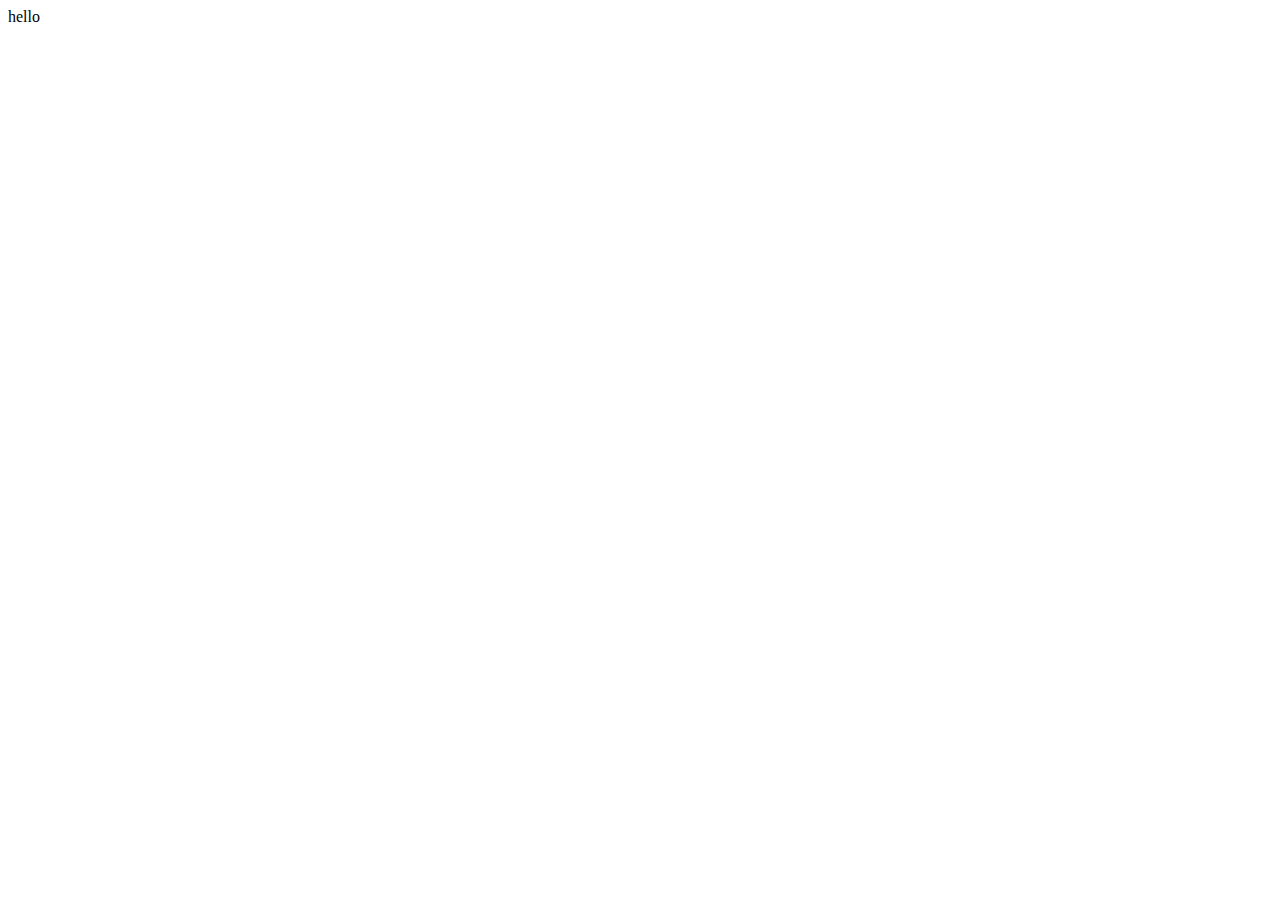
==== index.html @ 6bb72644 "first commit" ====
<!DOCTYPE html>
<html lang="en">
<head>
    <meta charset="UTF-8">
    <meta http-equiv="X-UA-Compatible" content="IE=edge">
    <meta name="viewport" content="width=device-width, initial-scale=1.0">
    <title>110111126莊紫緹</title>
</head>
<body>hello
    
</body>
</html>
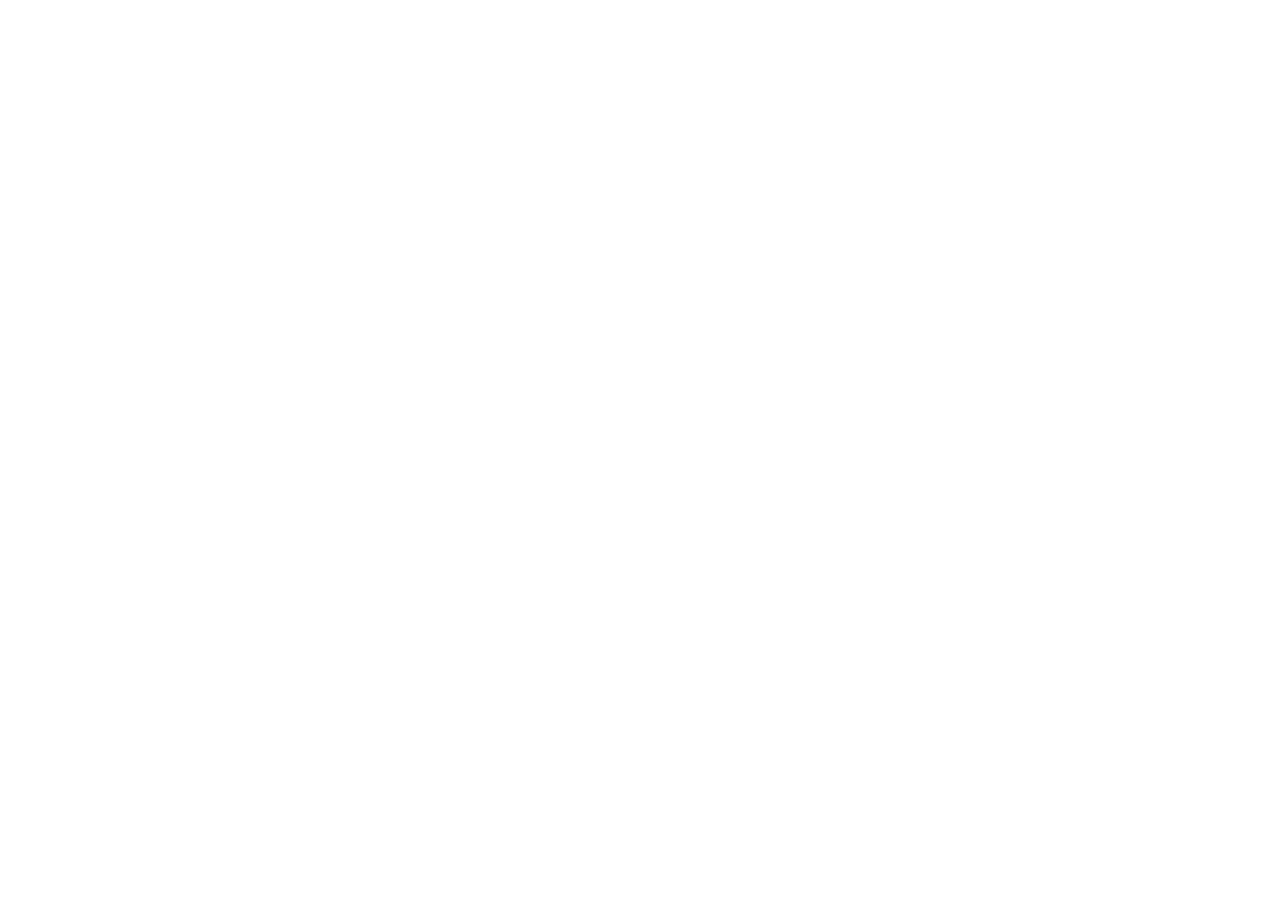
==== commit a78eea34: "first commit" ====
--- a/index.html
+++ b/index.html
@@ -6,7 +6,7 @@
     <meta name="viewport" content="width=device-width, initial-scale=1.0">
     <title>110111126莊紫緹</title>
 </head>
-<body>hello
+<body>
     
 </body>
 </html>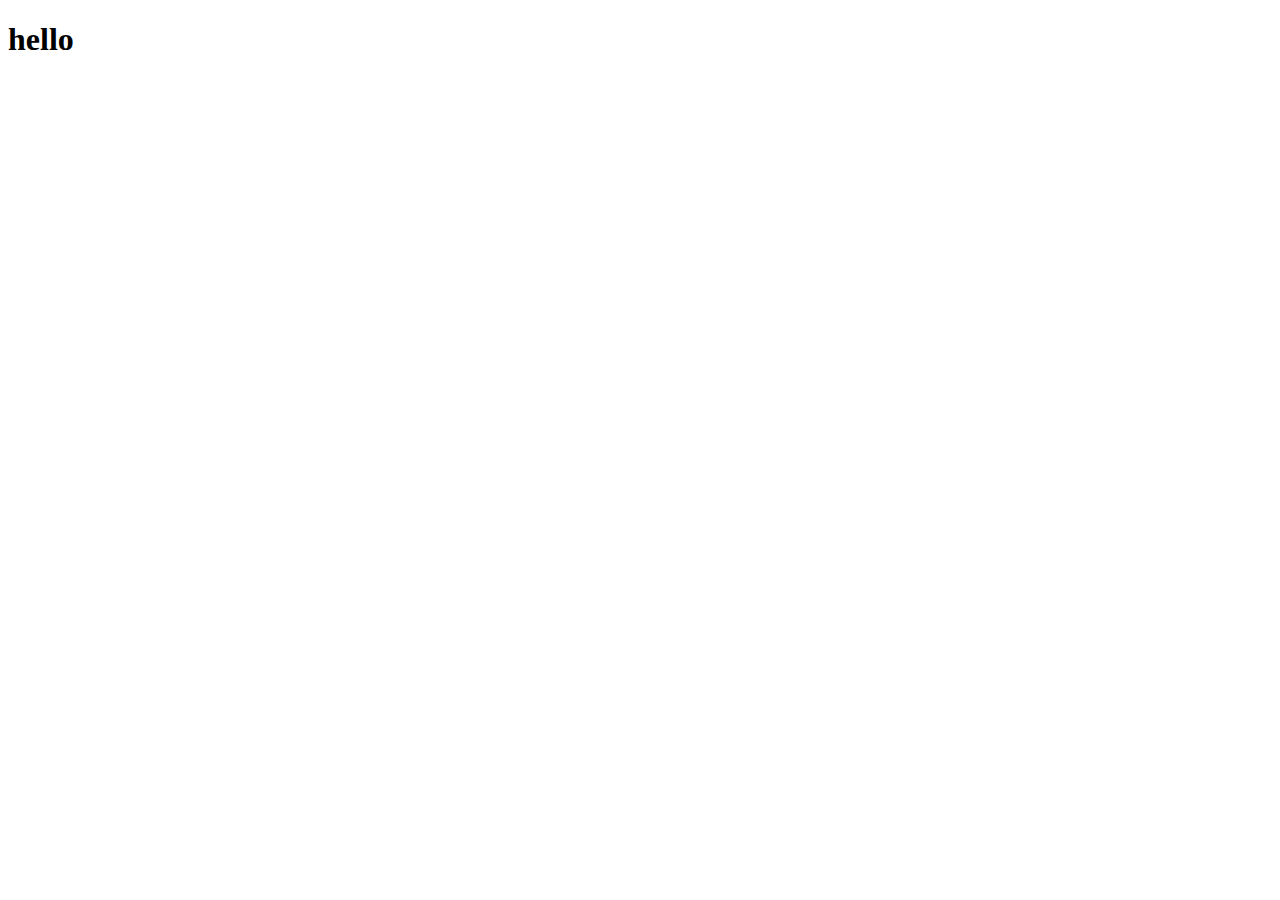
==== commit 3d04e100: "first commit" ====
--- a/index.html
+++ b/index.html
@@ -3,10 +3,10 @@
 <head>
     <meta charset="UTF-8">
     <meta http-equiv="X-UA-Compatible" content="IE=edge">
-    <meta name="viewport" content="width=device-width, initial-scale=1.0">
+    <meta name="viewport" content="width=, initial-scale=1.0">
     <title>110111126莊紫緹</title>
 </head>
 <body>
-    
+    <h1>hello</h1>
 </body>
 </html>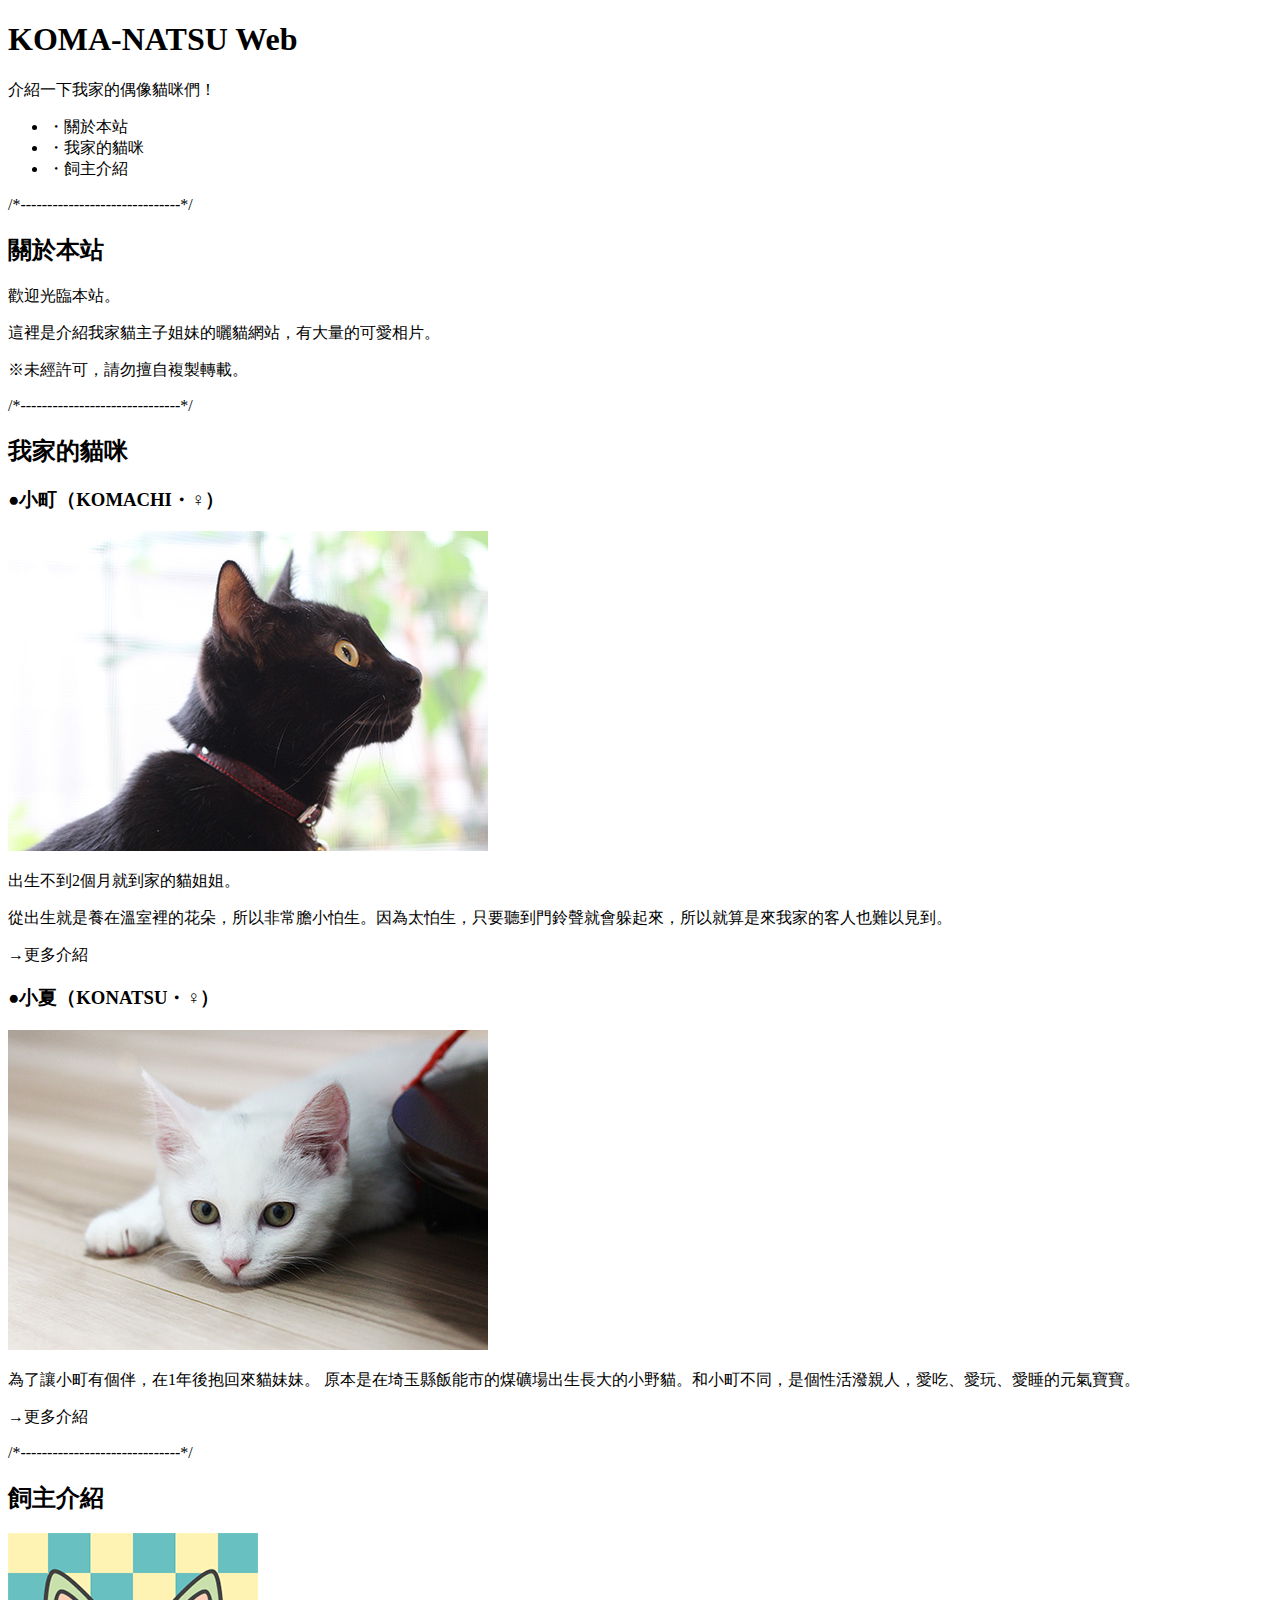
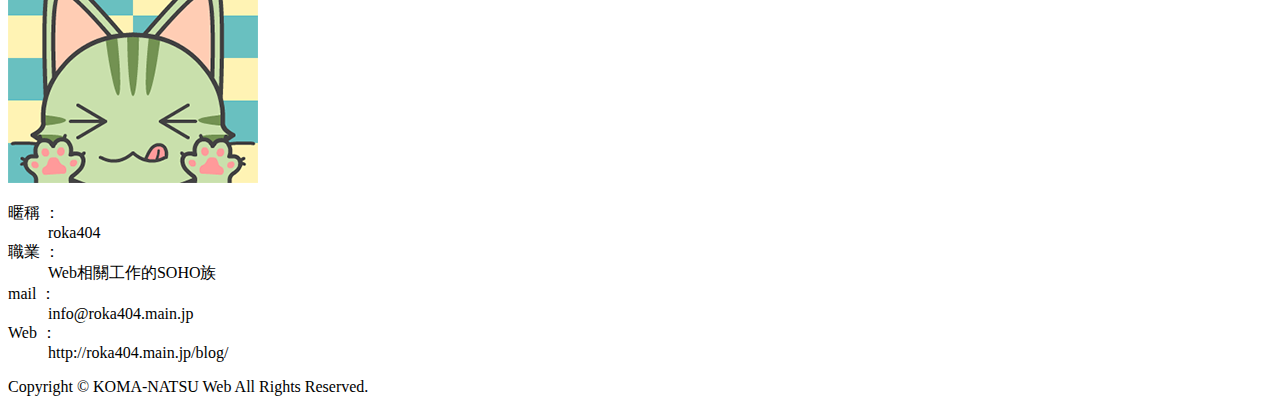
==== commit ad64dc9c: "20220322hw" ====
--- a/index.html
+++ b/index.html
@@ -5,8 +5,49 @@
     <meta http-equiv="X-UA-Compatible" content="IE=edge">
     <meta name="viewport" content="width=, initial-scale=1.0">
     <title>110111126莊紫緹</title>
+    <link rel="shortcut icon" href="Cookie-06.jpg" type="image/x-icon">
 </head>
 <body>
-    <h1>hello</h1>
+    <h1>KOMA-NATSU Web</h1>
+  <p>介紹一下我家的偶像貓咪們！</p>
+  <ul>
+      <li>・關於本站</li>
+      <li>・我家的貓咪</li>
+      <li>・飼主介紹</li>
+  </ul>
+
+  <p>/*------------------------------*/</p>
+  <h2>關於本站</h2>
+  <p>歡迎光臨本站。</p>
+  <p>這裡是介紹我家貓主子姐妹的曬貓網站，有大量的可愛相片。</p>
+  <p>※未經許可，請勿擅自複製轉載。</p>
+  <p>/*------------------------------*/
+</p>
+
+  <h2>我家的貓咪</h2>
+  <h3>●小町（KOMACHI・♀）</h3>
+<img src="img/komachi.jpg" alt="小町" width="480" height="320">
+<p>出生不到2個月就到家的貓姐姐。</p>
+<p>從出生就是養在溫室裡的花朵，所以非常膽小怕生。因為太怕生，只要聽到門鈴聲就會躲起來，所以就算是來我家的客人也難以見到。</p>
+<p>→更多介紹</p>
+<h3>●小夏（KONATSU・♀）</h3>
+    <img src="img/konatsu.jpg" alt="小夏" width="480" height="320">
+<P>為了讓小町有個伴，在1年後抱回來貓妹妹。
+    原本是在埼玉縣飯能市的煤礦場出生長大的小野貓。和小町不同，是個性活潑親人，愛吃、愛玩、愛睡的元氣寶寶。</P>
+<p>→更多介紹</p>
+/*------------------------------*/
+
+  <H2>飼主介紹</H2>
+  <img src="img/avatar.png"  width="250" height="250">
+ <dl>
+     <dt>暱稱 ：</dt><dd>roka404</dd>
+     <dt>職業 ：</dt><dd>Web相關工作的SOHO族</dd>
+     <dt>mail ：</dt><dd>info@roka404.main.jp</dd>
+     <dt>Web ：</dt><dd>http://roka404.main.jp/blog/</dd>
+ </dl>
+
+<p>Copyright © KOMA-NATSU Web All Rights Reserved.</p>
+ 
+
 </body>
 </html>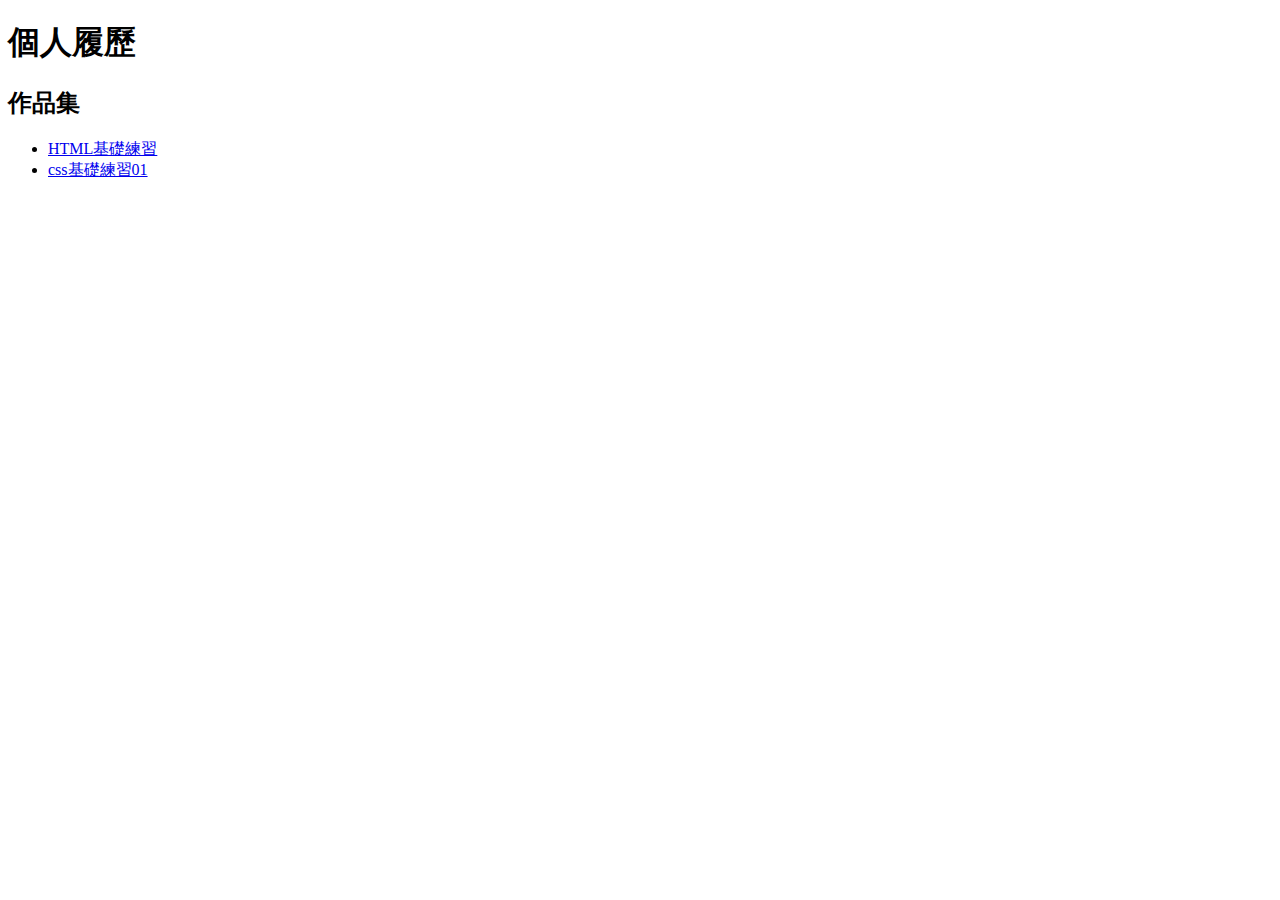
==== commit 1c1fd77f: "first main" ====
--- a/index.html
+++ b/index.html
@@ -1,53 +1,17 @@
 <!DOCTYPE html>
 <html lang="en">
 <head>
-    <meta charset="UTF-8">
-    <meta http-equiv="X-UA-Compatible" content="IE=edge">
-    <meta name="viewport" content="width=, initial-scale=1.0">
-    <title>110111126莊紫緹</title>
-    <link rel="shortcut icon" href="Cookie-06.jpg" type="image/x-icon">
+<meta charset="UTF-8">
+<meta http-equiv="X-UA-Compatible" content="ie=edge">
+<meta name="viewport" content="width=, initial-scale=1.0">
+<title>Document</title>
 </head>
 <body>
-    <h1>KOMA-NATSU Web</h1>
-  <p>介紹一下我家的偶像貓咪們！</p>
-  <ul>
-      <li>・關於本站</li>
-      <li>・我家的貓咪</li>
-      <li>・飼主介紹</li>
-  </ul>
-
-  <p>/*------------------------------*/</p>
-  <h2>關於本站</h2>
-  <p>歡迎光臨本站。</p>
-  <p>這裡是介紹我家貓主子姐妹的曬貓網站，有大量的可愛相片。</p>
-  <p>※未經許可，請勿擅自複製轉載。</p>
-  <p>/*------------------------------*/
-</p>
-
-  <h2>我家的貓咪</h2>
-  <h3>●小町（KOMACHI・♀）</h3>
-<img src="img/komachi.jpg" alt="小町" width="480" height="320">
-<p>出生不到2個月就到家的貓姐姐。</p>
-<p>從出生就是養在溫室裡的花朵，所以非常膽小怕生。因為太怕生，只要聽到門鈴聲就會躲起來，所以就算是來我家的客人也難以見到。</p>
-<p>→更多介紹</p>
-<h3>●小夏（KONATSU・♀）</h3>
-    <img src="img/konatsu.jpg" alt="小夏" width="480" height="320">
-<P>為了讓小町有個伴，在1年後抱回來貓妹妹。
-    原本是在埼玉縣飯能市的煤礦場出生長大的小野貓。和小町不同，是個性活潑親人，愛吃、愛玩、愛睡的元氣寶寶。</P>
-<p>→更多介紹</p>
-/*------------------------------*/
-
-  <H2>飼主介紹</H2>
-  <img src="img/avatar.png"  width="250" height="250">
- <dl>
-     <dt>暱稱 ：</dt><dd>roka404</dd>
-     <dt>職業 ：</dt><dd>Web相關工作的SOHO族</dd>
-     <dt>mail ：</dt><dd>info@roka404.main.jp</dd>
-     <dt>Web ：</dt><dd>http://roka404.main.jp/blog/</dd>
- </dl>
-
-<p>Copyright © KOMA-NATSU Web All Rights Reserved.</p>
- 
-
+    <h1>個人履歷</h1>
+    <h2>作品集</h2>
+    <ul>
+       <li><a href="html01.html">HTML基礎練習</a></li>
+       <li><a href="css01.html">css基礎練習01</a></li>
+    </ul>
 </body>
-</html>+<html>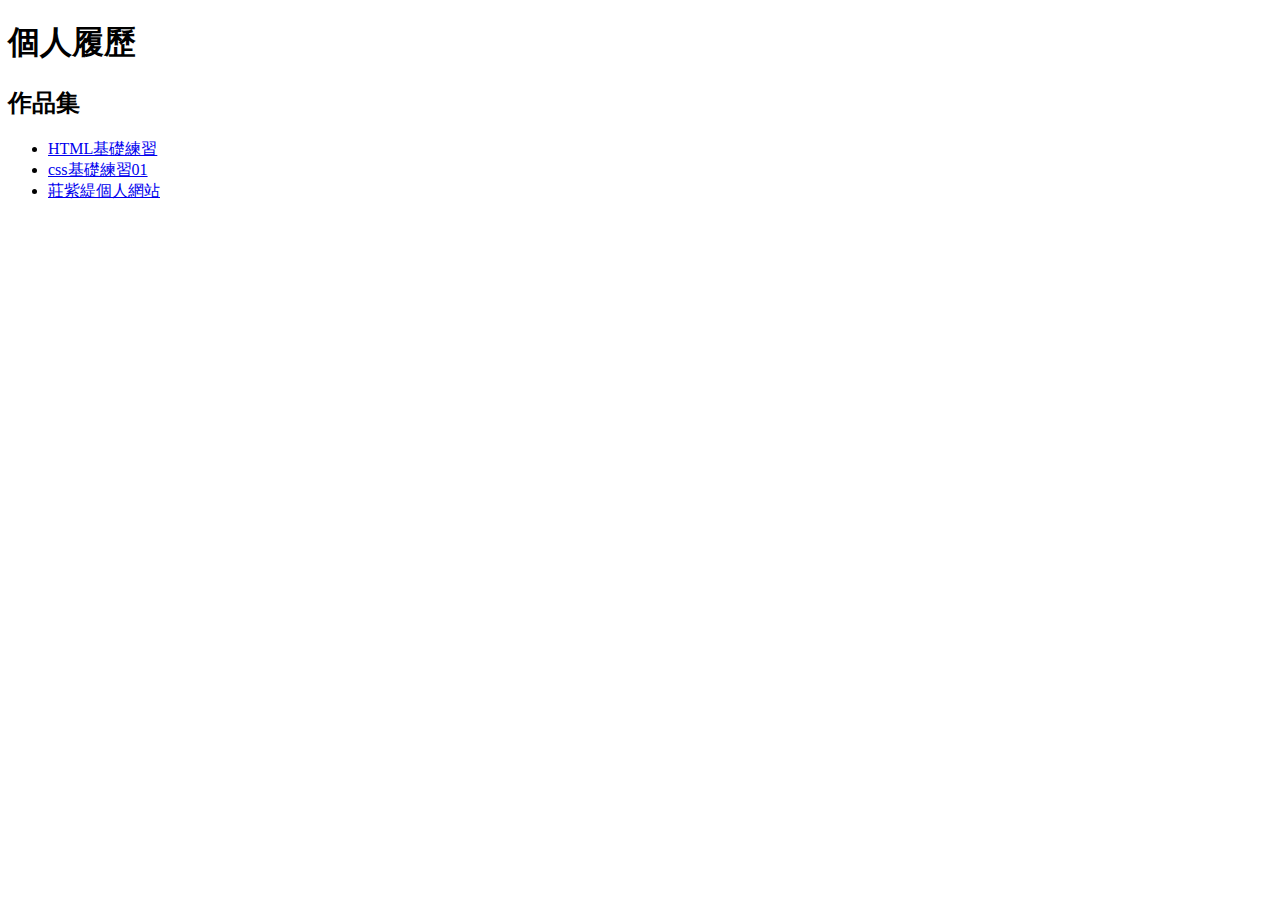
==== commit 28e4acb8: "main" ====
--- a/index.html
+++ b/index.html
@@ -12,6 +12,8 @@
     <ul>
        <li><a href="html01.html">HTML基礎練習</a></li>
        <li><a href="css01.html">css基礎練習01</a></li>
+       <li><a href="index03.html">莊紫緹個人網站</a></li>
+
     </ul>
 </body>
 <html>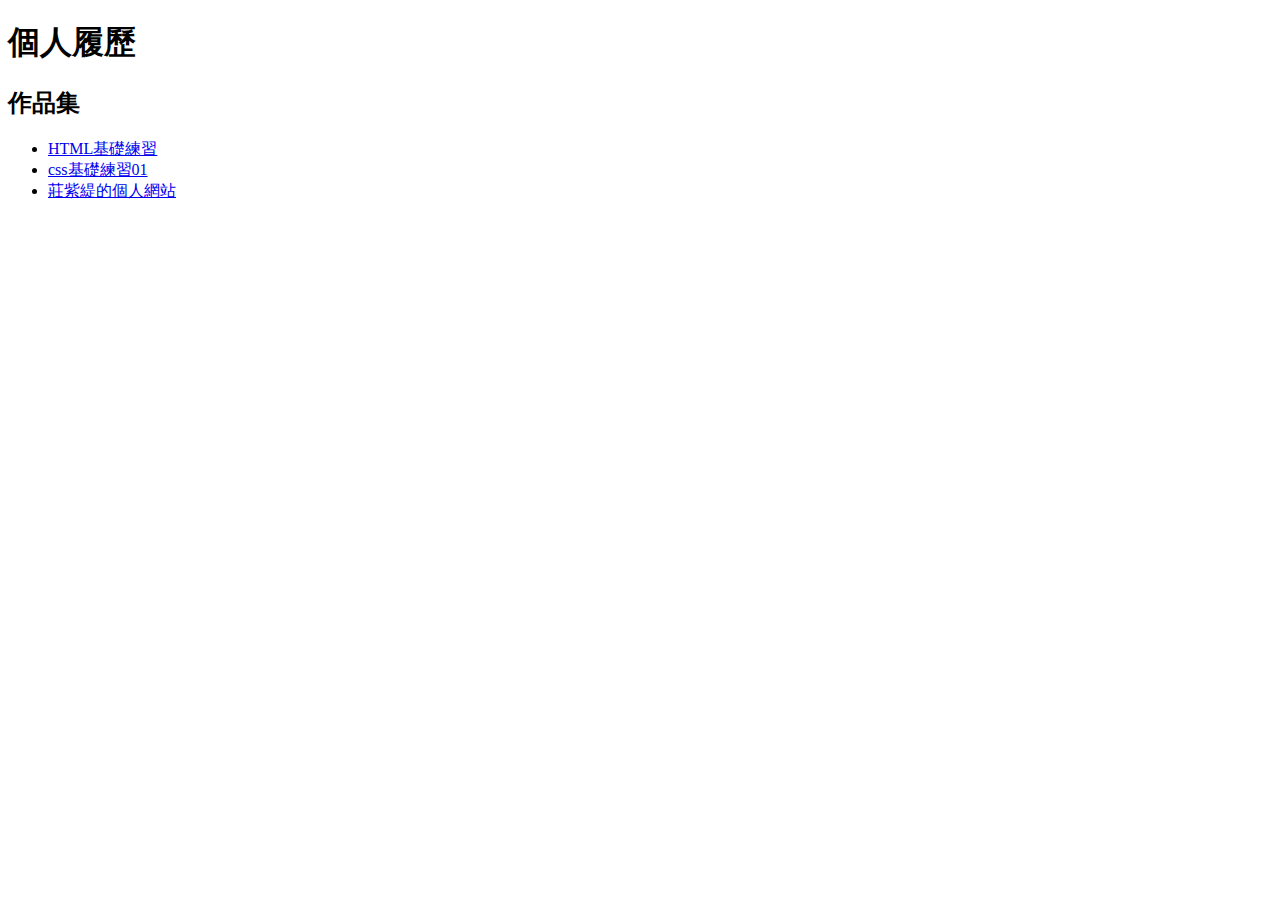
==== commit 4a19bf98: "main" ====
--- a/index.html
+++ b/index.html
@@ -12,7 +12,7 @@
     <ul>
        <li><a href="html01.html">HTML基礎練習</a></li>
        <li><a href="css01.html">css基礎練習01</a></li>
-       <li><a href="index03.html">莊紫緹個人網站</a></li>
+       <li><a href="css02.html">莊紫緹的個人網站</a></li>
 
     </ul>
 </body>
